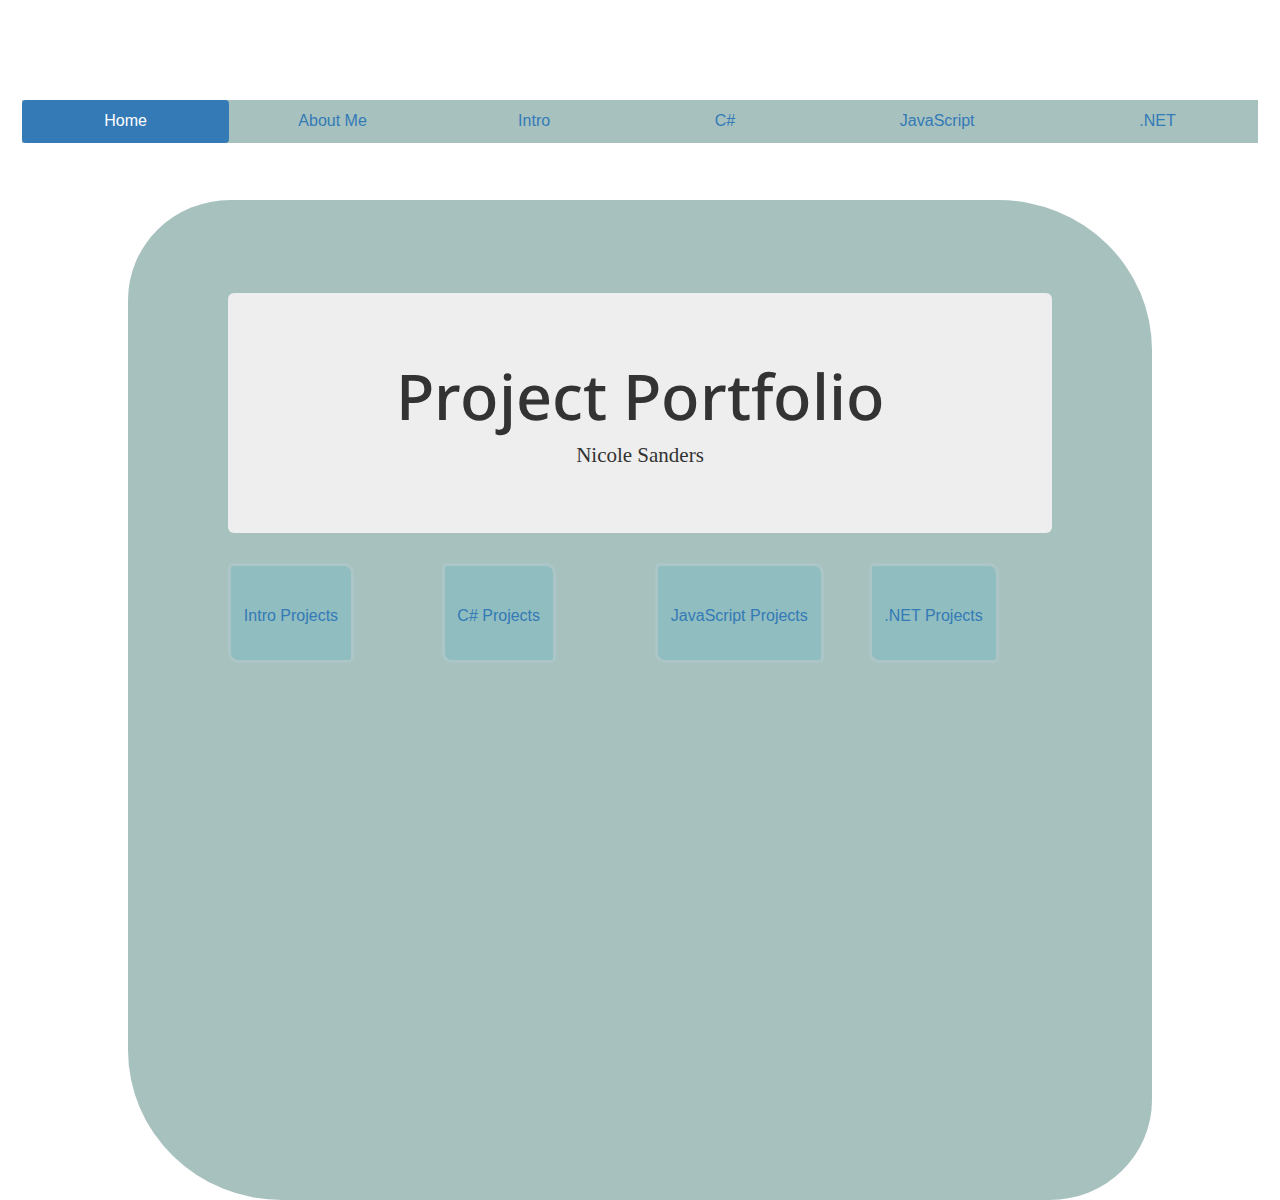
==== index.html @ eaacc469 "change background color" ====
<!DOCTYPE html>
<html>
  <head>
    <meta charset="utf-8">
    <link rel="stylesheet" href="css/bootstrap.css" type="text/css">
    <link rel="stylesheet" href="css/styles.css" type="text/css">
    <link href="https://fonts.googleapis.com/css?family=Coming+Soon|Droid+Sans" rel="stylesheet">

    <title>Nicole Sanders Portfolio</title>
  </head>

  <body>

    <div class="banner">
    </div>

    <div class="container">

      <!--Top Navigation bar-->
      <div class="top-nav">
        <ul class="nav nav-pills nav-justified">
          <li class="active"><a href="index.html">Home</a></li>
          <li><a href="about.html">About Me</a></li>
          <li><a href="intro-proj.html">Intro</a></li>
          <li><a href="#">C#</a></li>
          <li><a href="#">JavaScript</a></li>
          <li><a href="#">.NET</a></li>
        </ul>
      </div>

      <!--Jumbotron-->
      <div class="jumbotron">
        <h1>Project Portfolio</h1>
        <p>Nicole Sanders</p>
      </div>

      <!--links to the different project pages-->
      <div class="row">
        <div class="col-md-3">
          <button type="button" class="btn btn-info"><a href="intro-proj.html">Intro Projects</a></button>
        </div> <!--Closes col div-->
        <div class="col-md-3">
          <button type="button" class="btn btn-info"><a href="#">C# Projects</a></button>
        </div> <!--Closes col div-->
        <div class="col-md-3">
          <button type="button" class="btn btn-info"><a href="#">JavaScript Projects</a></button>
        </div> <!--Closes col div-->
        <div class="col-md-3">
          <button type="button" class="btn btn-info"><a href="#">.NET Projects</a></button>
        </div> <!--Closes col div-->
      </div> <!--Closes row div-->

      <div

    </div> <!--Closing div for container -->

  </body>
</html>
---- css/styles.css ----
body{
  background-color:white;
}

.container{
  background-color: #a7c1be;
  width:80%;
  height:1000px;
  padding:20px 100px;
  margin-top:100px;
  border-radius: 10% 15%;
}

.banner {
  height: 100px;
  background-image:url(https://programminghq.files.wordpress.com/2013/05/binary-code-big.jpg);
  margin-bottom:30px;
}

.jumbotron h1, .jumbotron p{
  text-align: center;
}

.top-nav{
  background-color: #a7c1be;
  margin: -120px -25% 150px -25%;
}

.btn{
  background-color: #90bdbf;
  height: 100px;
  border-radius: 5px 10px 5px 10px;
  text-align: center;
  padding: 7%;
  font-size:24px;
  border: 3px solid #acc6c7;
}

h1 {
  font-family: 'Droid Sans', sans-serif;
}

p, li {
  font-family: 'Coming Soon', cursive;
  font-size:16px;
}

a {
  font-family: arial, sans-serif;
}

.btn a{
  font-size: 16px;
}

#me-image{
  height:250px;

}

#thanks{
  color: red;
}

#basel{
  width:250px;
  float:right;
  padding-left: 10px;
  padding-bottom: 10px;
}

.projects ul:first-child {
  list-style: none;
}
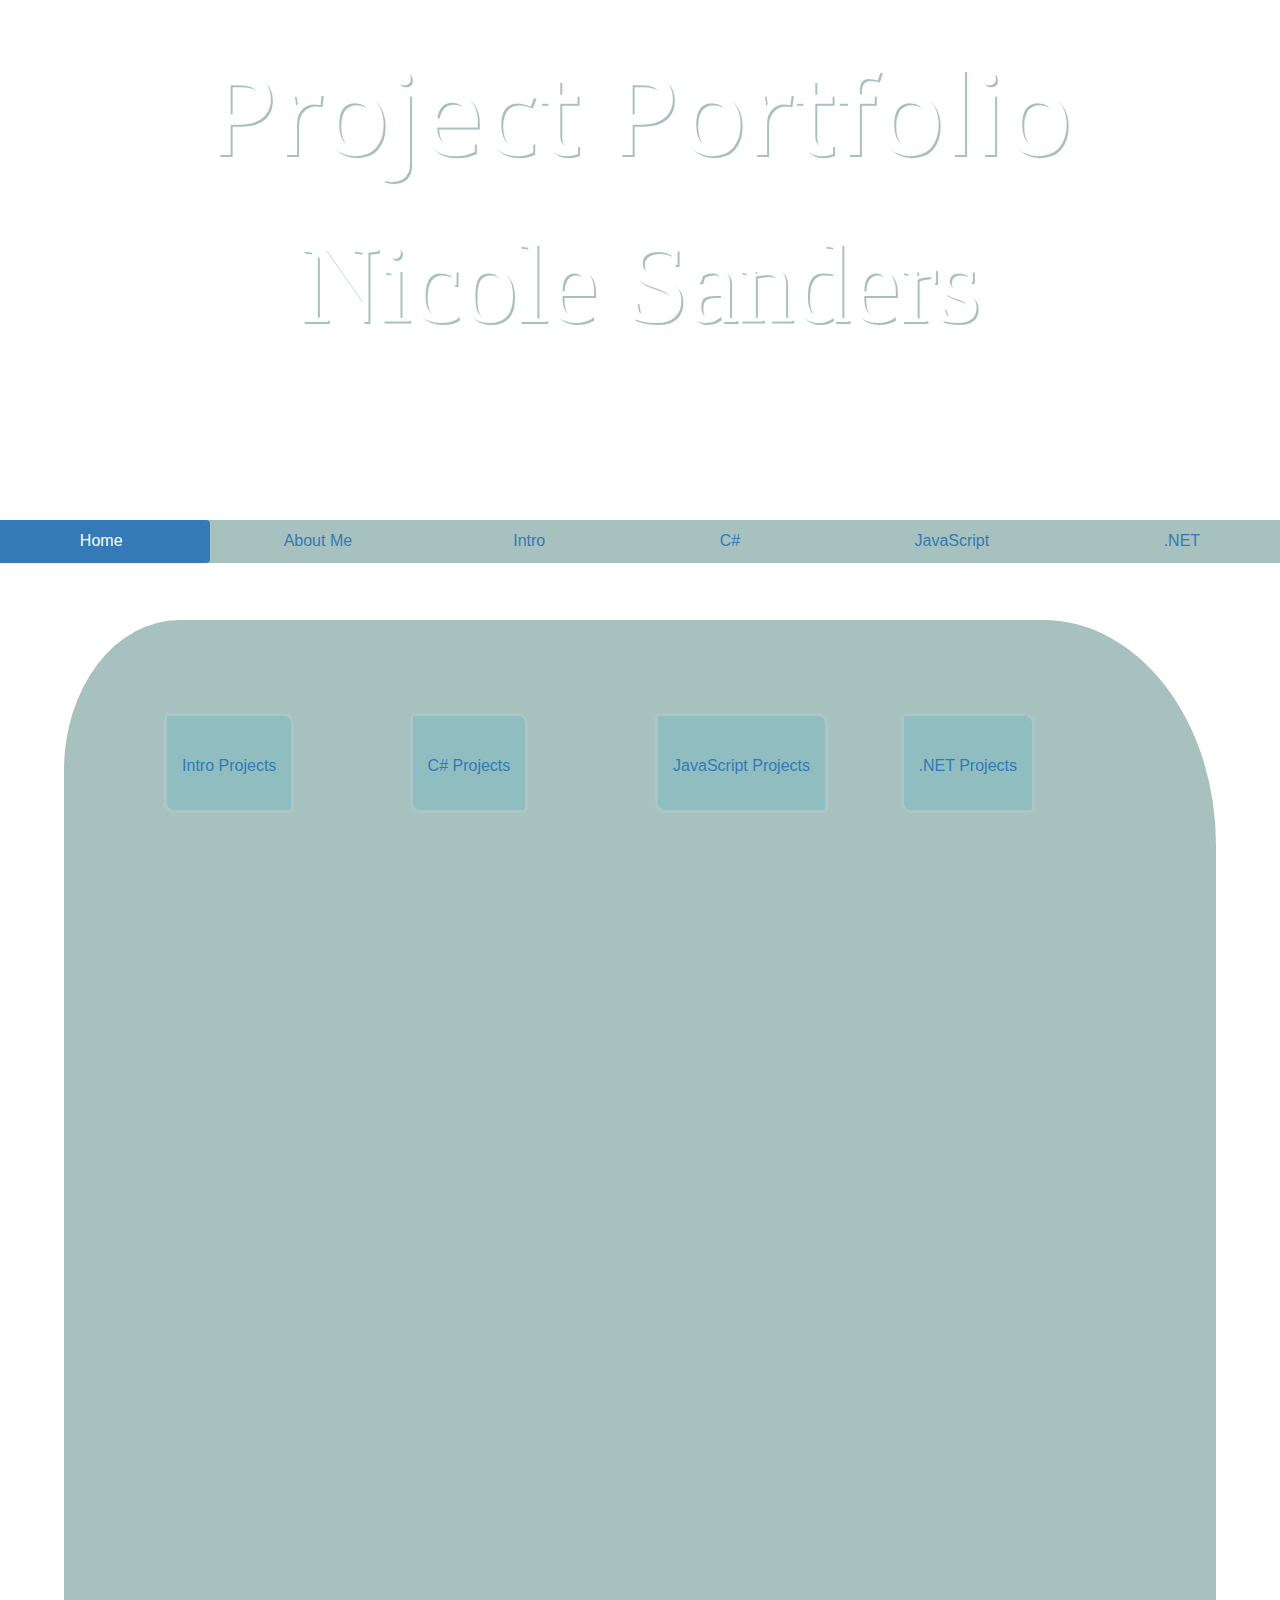
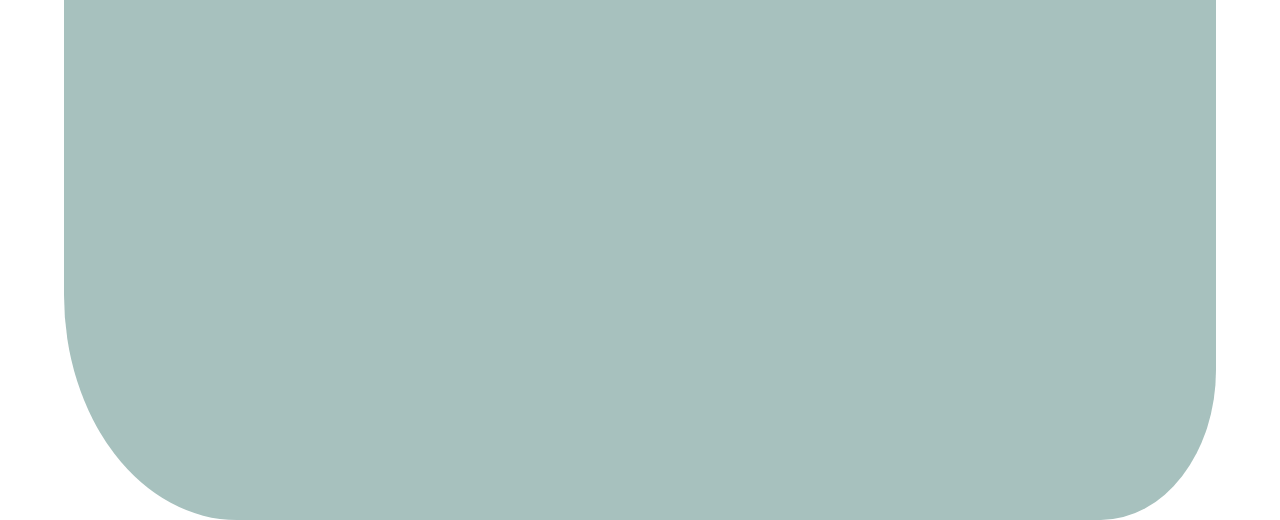
==== commit 4ca3d0fe: "remove the jumbotron and extend the banner image on index" ====
--- a/index.html
+++ b/index.html
@@ -11,7 +11,9 @@
 
   <body>
 
-    <div class="banner">
+    <div class="banner-home">
+      <h1>Project Portfolio</h1>
+      <h3>Nicole Sanders</h3>
     </div>
 
     <div class="container">
@@ -26,12 +28,6 @@
           <li><a href="#">JavaScript</a></li>
           <li><a href="#">.NET</a></li>
         </ul>
-      </div>
-
-      <!--Jumbotron-->
-      <div class="jumbotron">
-        <h1>Project Portfolio</h1>
-        <p>Nicole Sanders</p>
       </div>
 
       <!--links to the different project pages-->
--- a/css/styles.css
+++ b/css/styles.css
@@ -3,9 +3,8 @@
 }
 
 .container{
-  background-color: #a7c1be;
-  width:80%;
-  height:1000px;
+  background-color: #a7c1be;  width:90%;
+  height:1500px;
   padding:20px 100px;
   margin-top:100px;
   border-radius: 10% 15%;
@@ -17,13 +16,23 @@
   margin-bottom:30px;
 }
 
-.jumbotron h1, .jumbotron p{
+.banner-home {
+  height: 500px;
+  background-image:url(https://programminghq.files.wordpress.com/2013/05/binary-code-big.jpg);
+  margin-bottom:30px;
+}
+
+.banner-home h1, .banner-home h3{
   text-align: center;
+  text-shadow: 2px 2px #a7c1be;
+  font-size: 800%;
+  color: white;
+  padding-top: 30px;
 }
 
 .top-nav{
   background-color: #a7c1be;
-  margin: -120px -25% 150px -25%;
+  margin: -120px -18% 150px -18%;
 }
 
 .btn{
@@ -40,7 +49,7 @@
   font-family: 'Droid Sans', sans-serif;
 }
 
-p, li {
+p, li, h3 {
   font-family: 'Coming Soon', cursive;
   font-size:16px;
 }
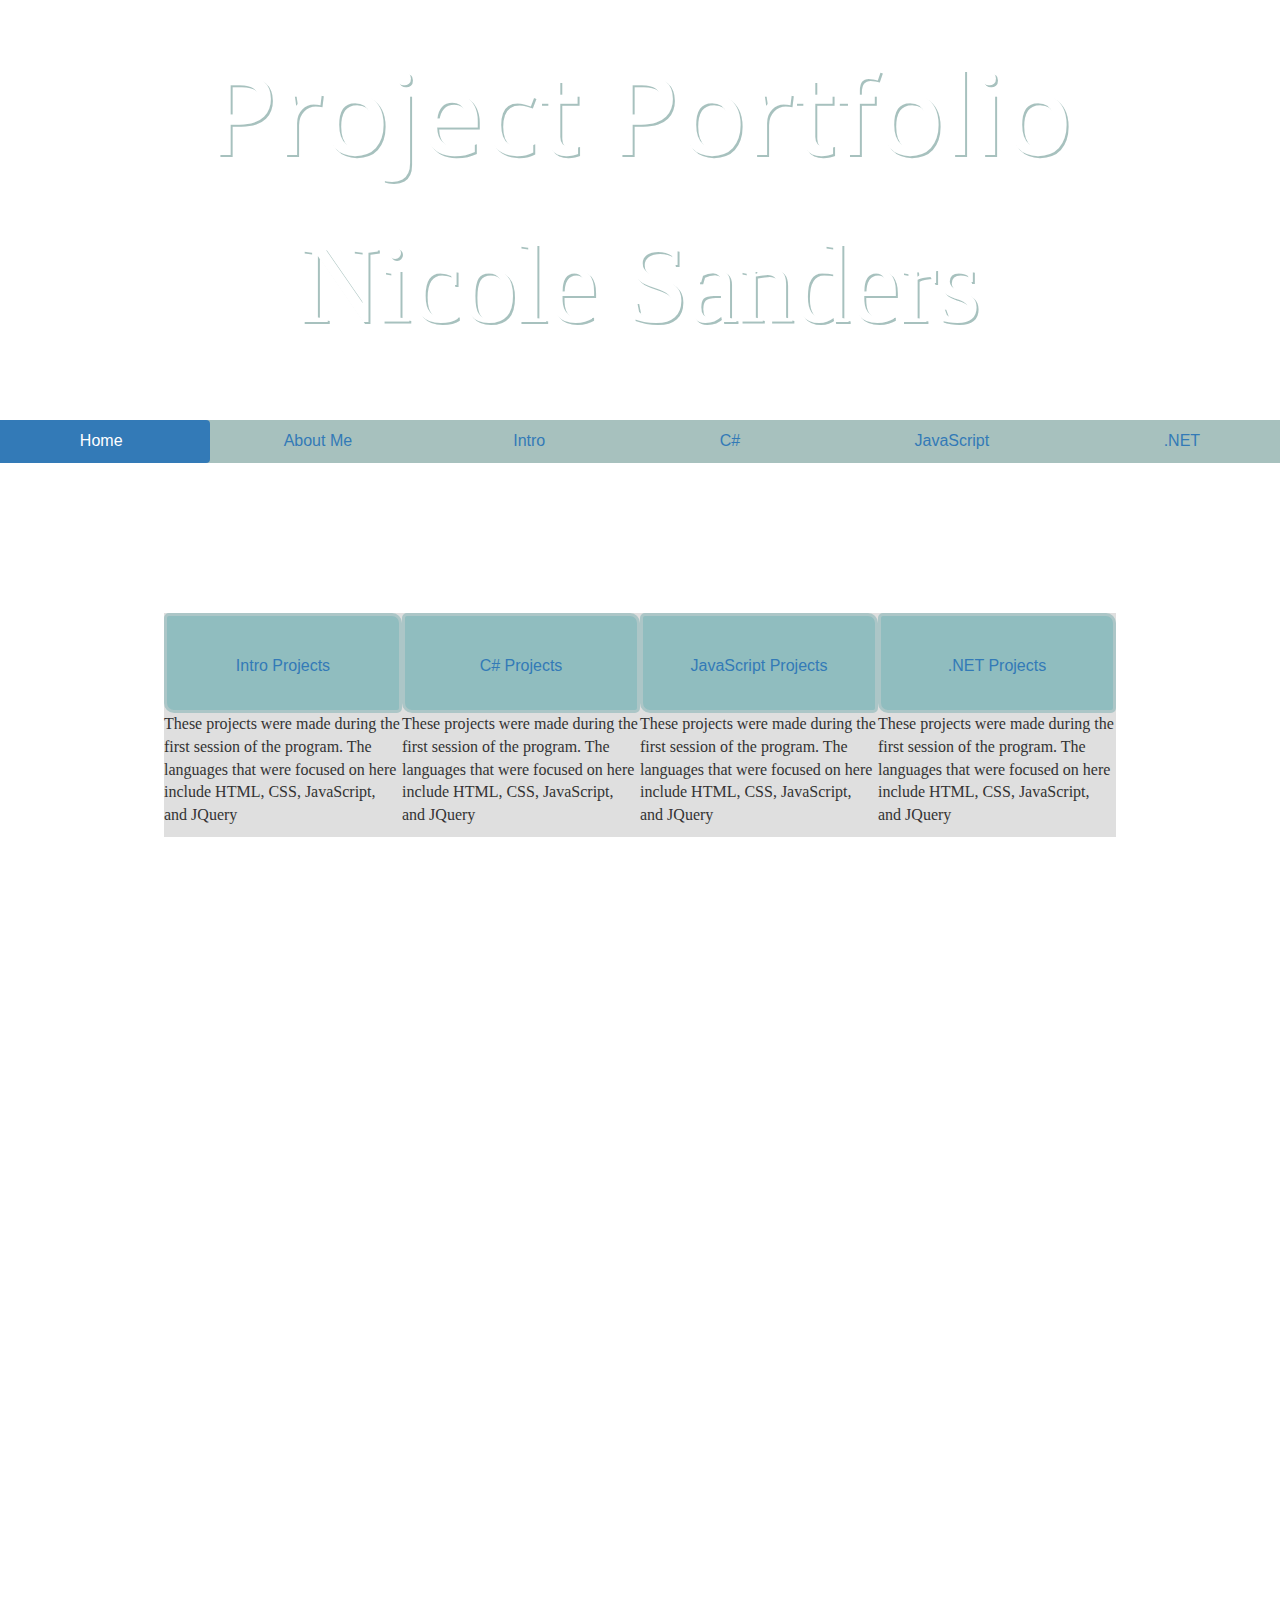
==== commit ccf9fd98: "add text below the buttons on the home page" ====
--- a/index.html
+++ b/index.html
@@ -30,23 +30,23 @@
         </ul>
       </div>
 
-      <!--links to the different project pages-->
-      <div class="row">
-        <div class="col-md-3">
-          <button type="button" class="btn btn-info"><a href="intro-proj.html">Intro Projects</a></button>
-        </div> <!--Closes col div-->
-        <div class="col-md-3">
-          <button type="button" class="btn btn-info"><a href="#">C# Projects</a></button>
-        </div> <!--Closes col div-->
-        <div class="col-md-3">
-          <button type="button" class="btn btn-info"><a href="#">JavaScript Projects</a></button>
-        </div> <!--Closes col div-->
-        <div class="col-md-3">
-          <button type="button" class="btn btn-info"><a href="#">.NET Projects</a></button>
-        </div> <!--Closes col div-->
-      </div> <!--Closes row div-->
 
-      <div
+      <div class="column">
+        <button type="button" class="btn btn-info"><a href="intro-proj.html">Intro Projects</a></button>
+        <p>These projects were made during the first session of the program. The languages that were focused on here include HTML, CSS, JavaScript, and JQuery</p>
+      </div>
+      <div class="column">
+        <button type="button" class="btn btn-info"><a href="#.html">C# Projects</a></button>
+        <p>These projects were made during the first session of the program. The languages that were focused on here include HTML, CSS, JavaScript, and JQuery</p>
+      </div>
+      <div class="column">
+        <button type="button" class="btn btn-info"><a href="#.html">JavaScript Projects </a></button>
+        <p>These projects were made during the first session of the program. The languages that were focused on here include HTML, CSS, JavaScript, and JQuery</p>
+      </div>
+      <div class="column">
+        <button type="button" class="btn btn-info"><a href="#.html">.NET Projects</a></button>
+        <p>These projects were made during the first session of the program. The languages that were focused on here include HTML, CSS, JavaScript, and JQuery</p>
+      </div>
 
     </div> <!--Closing div for container -->
 
--- a/css/styles.css
+++ b/css/styles.css
@@ -3,11 +3,15 @@
 }
 
 .container{
-  background-color: #a7c1be;  width:90%;
+  width:90%;
   height:1500px;
   padding:20px 100px;
   margin-top:100px;
   border-radius: 10% 15%;
+}
+
+.box{
+  background-color:	#dfdfdf;
 }
 
 .banner {
@@ -17,7 +21,7 @@
 }
 
 .banner-home {
-  height: 500px;
+  height: 400px;
   background-image:url(https://programminghq.files.wordpress.com/2013/05/binary-code-big.jpg);
   margin-bottom:30px;
 }
@@ -28,6 +32,12 @@
   font-size: 800%;
   color: white;
   padding-top: 30px;
+}
+
+.column{
+  float:left;
+  background-color: #dfdfdf;
+  width:25%
 }
 
 .top-nav{
@@ -43,6 +53,7 @@
   padding: 7%;
   font-size:24px;
   border: 3px solid #acc6c7;
+  width: 100%;
 }
 
 h1 {
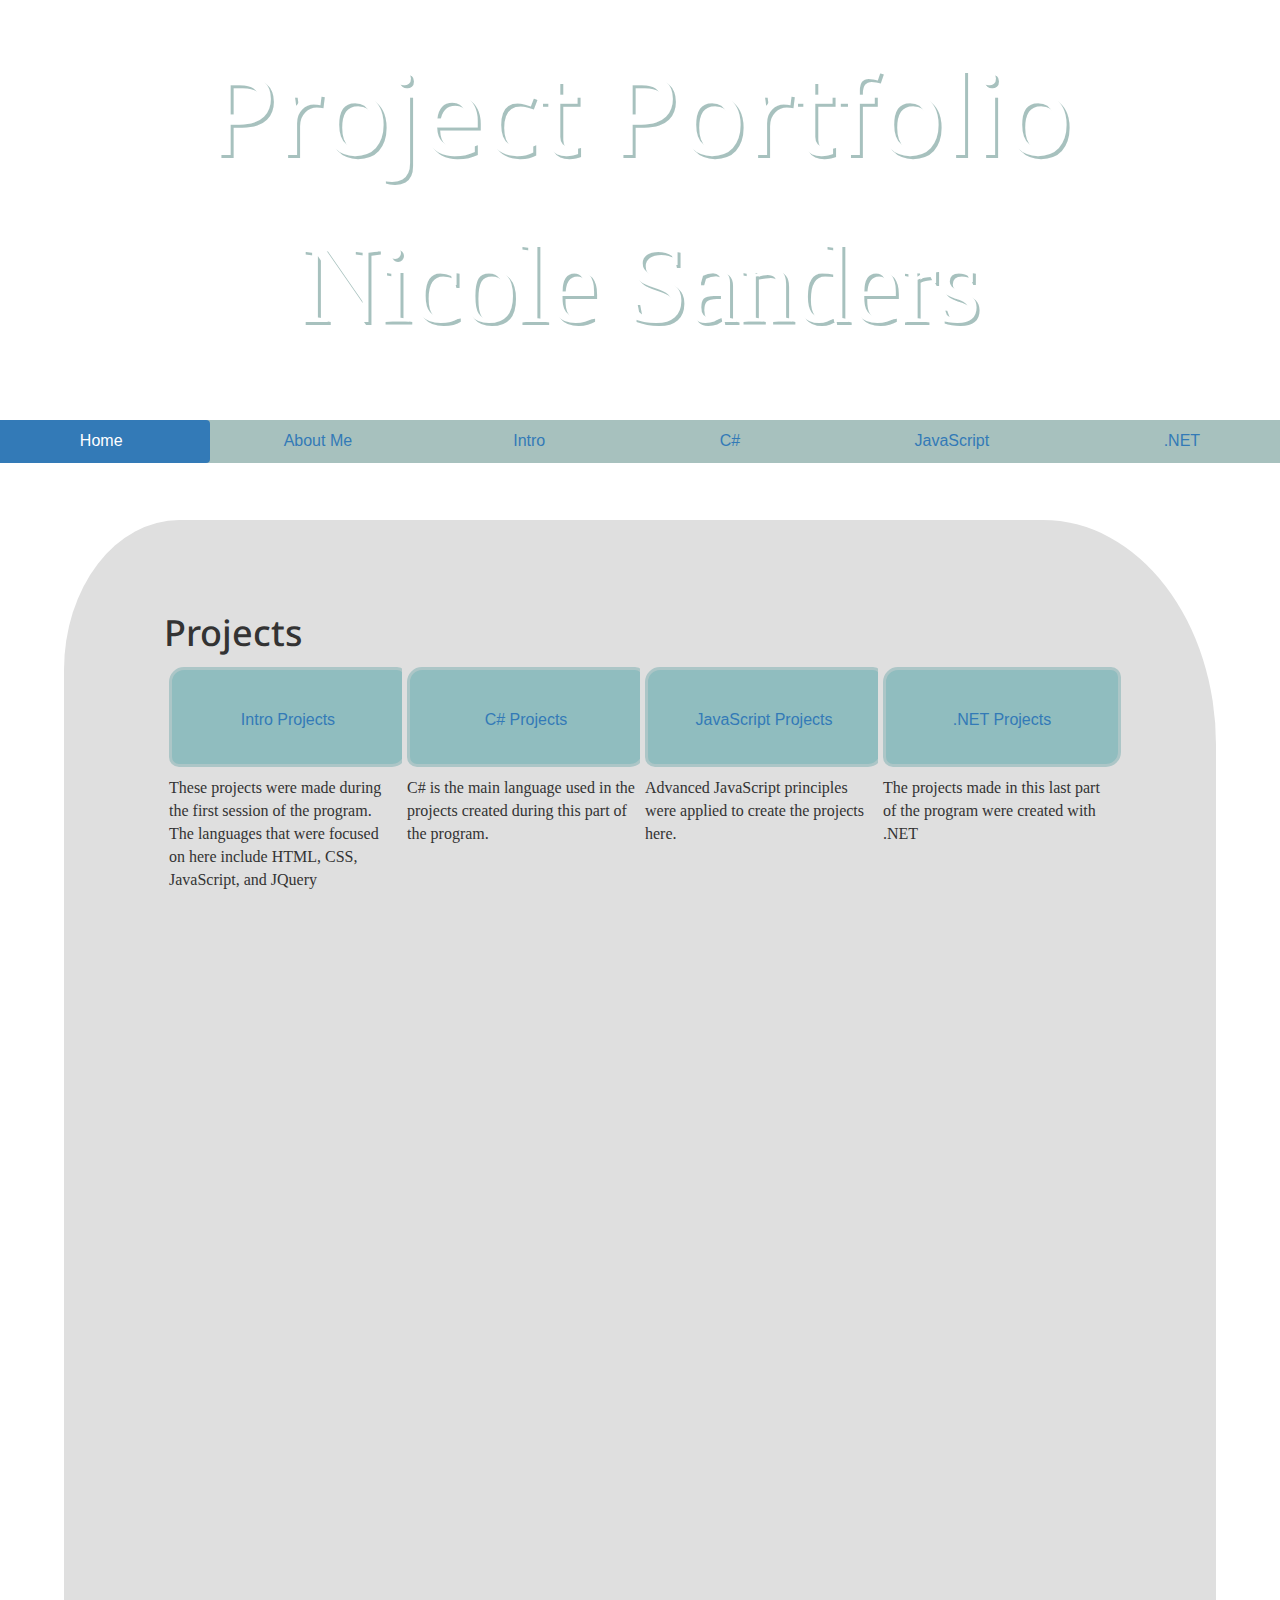
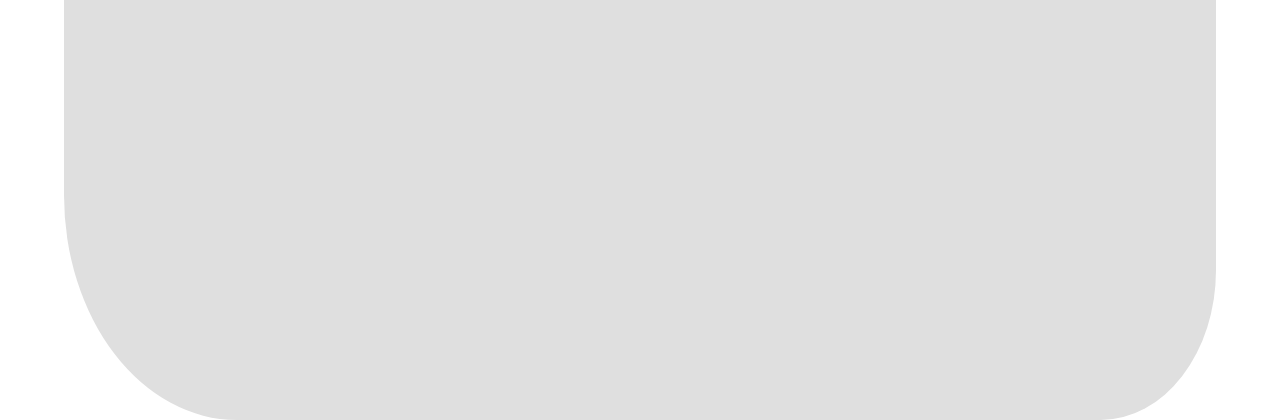
==== commit f70c9e20: "fix typos and spelling mistakes" ====
--- a/index.html
+++ b/index.html
@@ -30,6 +30,7 @@
         </ul>
       </div>
 
+      <h1>Projects</h1>
 
       <div class="column">
         <button type="button" class="btn btn-info"><a href="intro-proj.html">Intro Projects</a></button>
@@ -37,15 +38,15 @@
       </div>
       <div class="column">
         <button type="button" class="btn btn-info"><a href="#.html">C# Projects</a></button>
-        <p>These projects were made during the first session of the program. The languages that were focused on here include HTML, CSS, JavaScript, and JQuery</p>
+        <p>C# is the main language used in the projects created during this part of the program.</p>
       </div>
       <div class="column">
         <button type="button" class="btn btn-info"><a href="#.html">JavaScript Projects </a></button>
-        <p>These projects were made during the first session of the program. The languages that were focused on here include HTML, CSS, JavaScript, and JQuery</p>
+        <p>Advanced JavaScript principles were applied to create the projects here.</p>
       </div>
       <div class="column">
         <button type="button" class="btn btn-info"><a href="#.html">.NET Projects</a></button>
-        <p>These projects were made during the first session of the program. The languages that were focused on here include HTML, CSS, JavaScript, and JQuery</p>
+        <p>The projects made in this last part of the program were created with .NET</p>
       </div>
 
     </div> <!--Closing div for container -->
--- a/css/styles.css
+++ b/css/styles.css
@@ -8,9 +8,6 @@
   padding:20px 100px;
   margin-top:100px;
   border-radius: 10% 15%;
-}
-
-.box{
   background-color:	#dfdfdf;
 }
 
@@ -28,7 +25,7 @@
 
 .banner-home h1, .banner-home h3{
   text-align: center;
-  text-shadow: 2px 2px #a7c1be;
+  text-shadow: 3px 3px #a7c1be;
   font-size: 800%;
   color: white;
   padding-top: 30px;
@@ -48,12 +45,20 @@
 .btn{
   background-color: #90bdbf;
   height: 100px;
-  border-radius: 5px 10px 5px 10px;
+  border-radius: 15px 10px 15px 10px;
   text-align: center;
-  padding: 7%;
   font-size:24px;
   border: 3px solid #acc6c7;
   width: 100%;
+  margin: 5px;
+}
+
+.btn a{
+  font-size: 16px;
+}
+
+.column p{
+  margin: 5px;
 }
 
 h1 {
@@ -69,13 +74,8 @@
   font-family: arial, sans-serif;
 }
 
-.btn a{
-  font-size: 16px;
-}
-
 #me-image{
   height:250px;
-
 }
 
 #thanks{
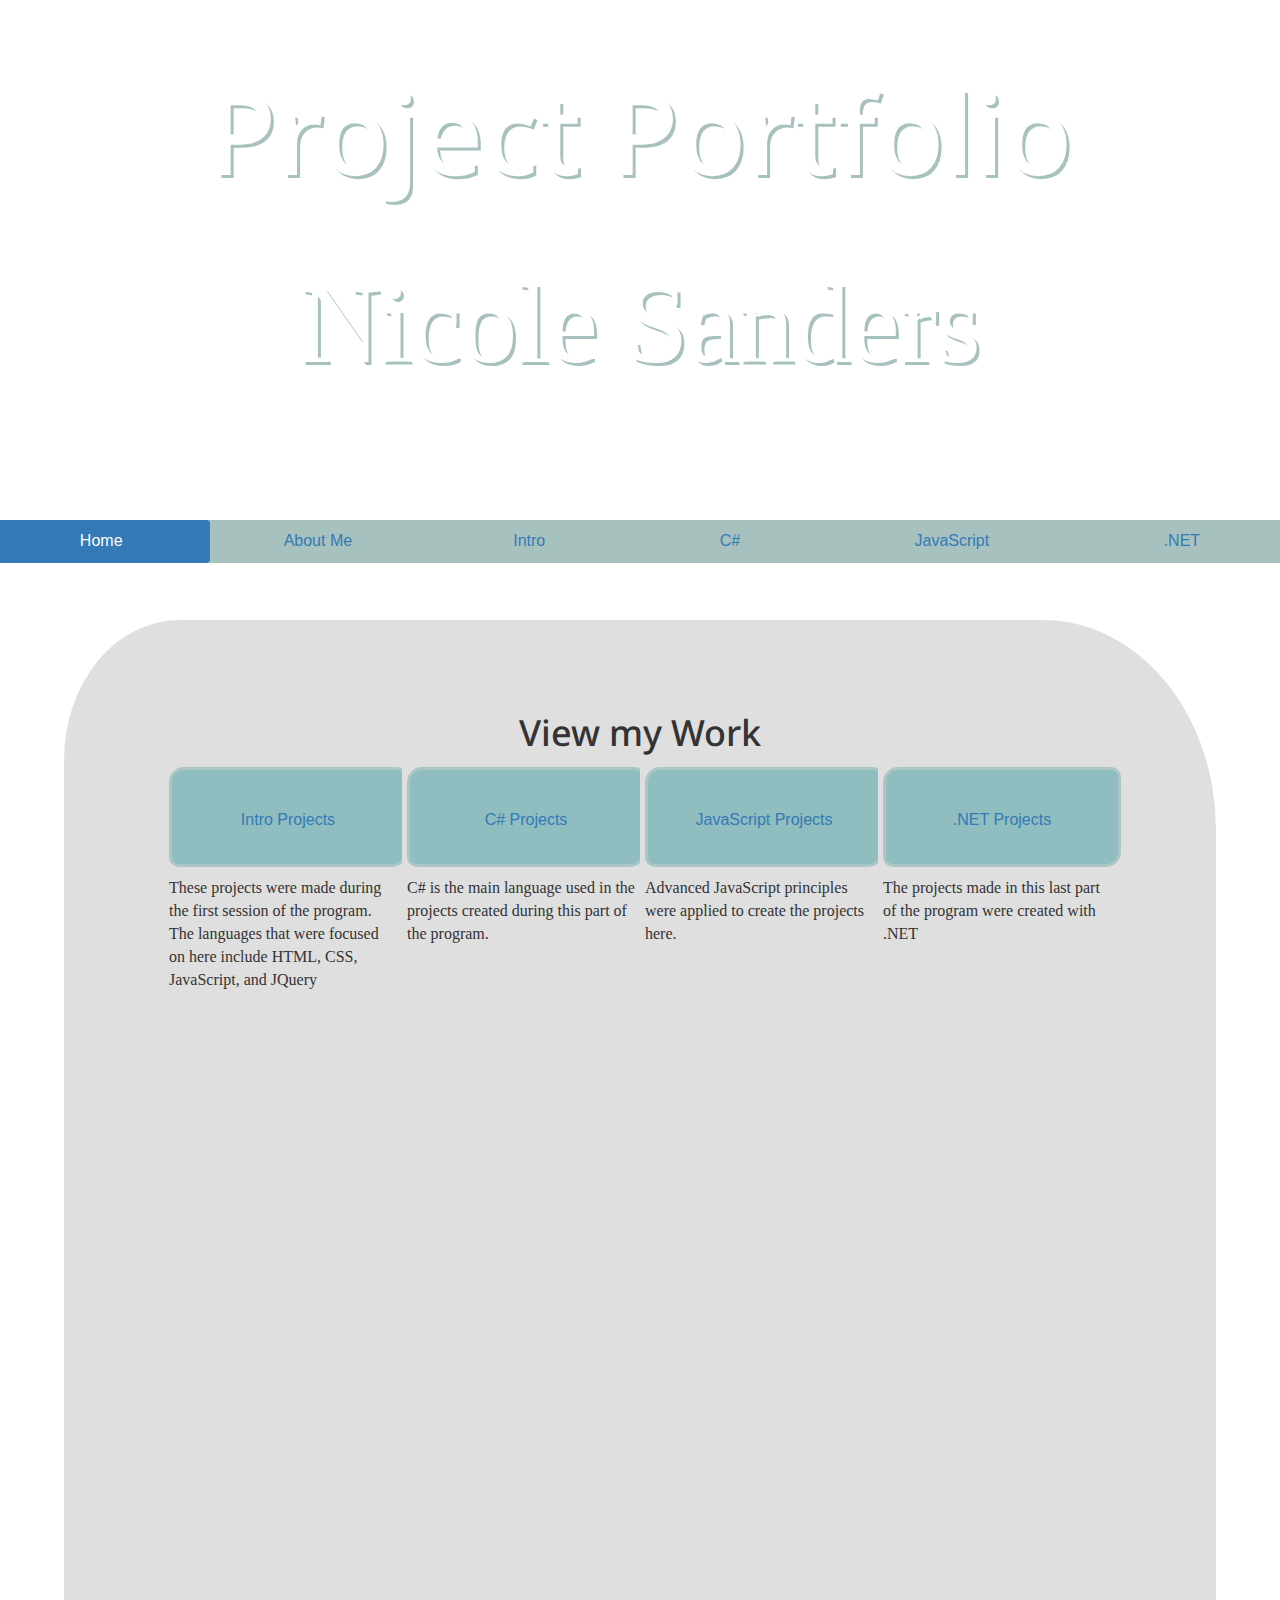
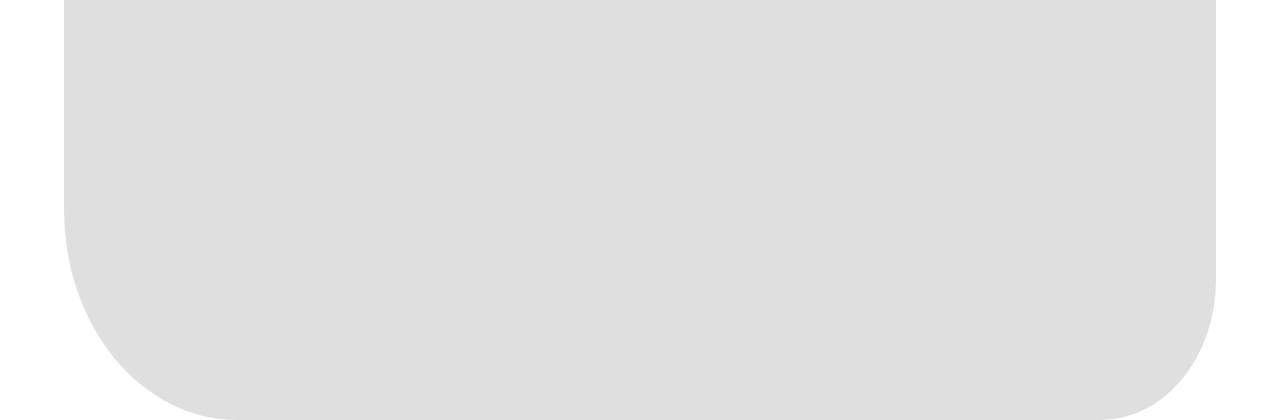
==== commit 660cd56a: "have minor changes to wording" ====
--- a/index.html
+++ b/index.html
@@ -30,7 +30,7 @@
         </ul>
       </div>
 
-      <h1>Projects</h1>
+      <h1>View my Work</h1>
 
       <div class="column">
         <button type="button" class="btn btn-info"><a href="intro-proj.html">Intro Projects</a></button>
--- a/css/styles.css
+++ b/css/styles.css
@@ -4,7 +4,7 @@
 
 .container{
   width:90%;
-  height:1500px;
+  height:1400px;
   padding:20px 100px;
   margin-top:100px;
   border-radius: 10% 15%;
@@ -18,7 +18,7 @@
 }
 
 .banner-home {
-  height: 400px;
+  height: 500px;
   background-image:url(https://programminghq.files.wordpress.com/2013/05/binary-code-big.jpg);
   margin-bottom:30px;
 }
@@ -28,7 +28,7 @@
   text-shadow: 3px 3px #a7c1be;
   font-size: 800%;
   color: white;
-  padding-top: 30px;
+  padding-top: 50px;
 }
 
 .column{
@@ -63,6 +63,7 @@
 
 h1 {
   font-family: 'Droid Sans', sans-serif;
+  text-align: center;
 }
 
 p, li, h3 {
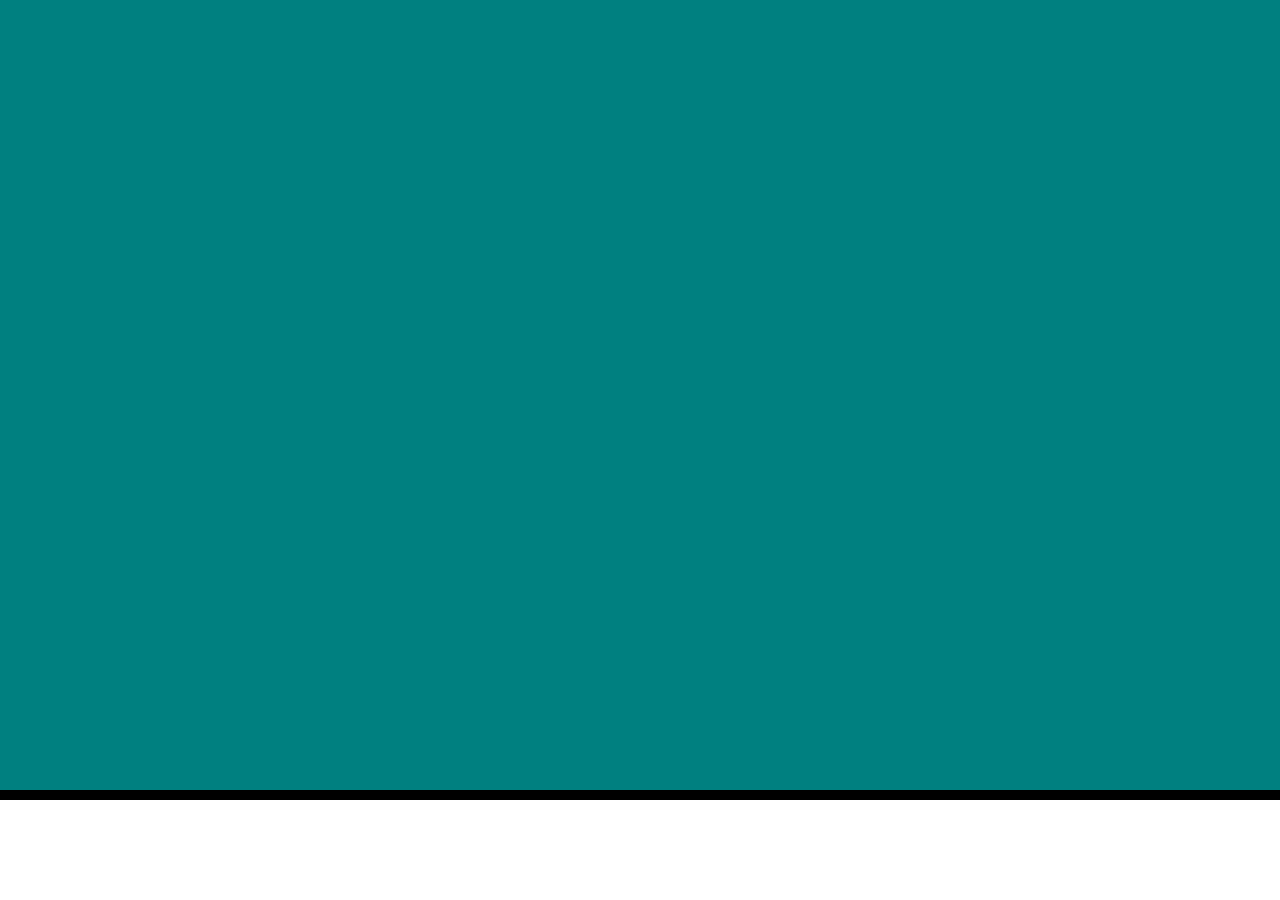
==== commit 0d814052: "start from scratch with teal background" ====
--- a/index.html
+++ b/index.html
@@ -11,45 +11,15 @@
 
   <body>
 
-    <div class="banner-home">
-      <h1>Project Portfolio</h1>
-      <h3>Nicole Sanders</h3>
+    <div class="banner">
     </div>
 
     <div class="container">
 
-      <!--Top Navigation bar-->
-      <div class="top-nav">
-        <ul class="nav nav-pills nav-justified">
-          <li class="active"><a href="index.html">Home</a></li>
-          <li><a href="about.html">About Me</a></li>
-          <li><a href="intro-proj.html">Intro</a></li>
-          <li><a href="#">C#</a></li>
-          <li><a href="#">JavaScript</a></li>
-          <li><a href="#">.NET</a></li>
-        </ul>
-      </div>
 
-      <h1>View my Work</h1>
 
-      <div class="column">
-        <button type="button" class="btn btn-info"><a href="intro-proj.html">Intro Projects</a></button>
-        <p>These projects were made during the first session of the program. The languages that were focused on here include HTML, CSS, JavaScript, and JQuery</p>
-      </div>
-      <div class="column">
-        <button type="button" class="btn btn-info"><a href="#.html">C# Projects</a></button>
-        <p>C# is the main language used in the projects created during this part of the program.</p>
-      </div>
-      <div class="column">
-        <button type="button" class="btn btn-info"><a href="#.html">JavaScript Projects </a></button>
-        <p>Advanced JavaScript principles were applied to create the projects here.</p>
-      </div>
-      <div class="column">
-        <button type="button" class="btn btn-info"><a href="#.html">.NET Projects</a></button>
-        <p>The projects made in this last part of the program were created with .NET</p>
-      </div>
 
-    </div> <!--Closing div for container -->
+    </div> <!--Closing div for container
 
   </body>
 </html>
--- a/css/styles.css
+++ b/css/styles.css
@@ -1,95 +1,6 @@
-body{
-  background-color:white;
+.banner {
+  background-color: teal;
+  height: 800px;
+  width:auto;
+  border-bottom: 10px solid black;
 }
-
-.container{
-  width:90%;
-  height:1400px;
-  padding:20px 100px;
-  margin-top:100px;
-  border-radius: 10% 15%;
-  background-color:	#dfdfdf;
-}
-
-.banner {
-  height: 100px;
-  background-image:url(https://programminghq.files.wordpress.com/2013/05/binary-code-big.jpg);
-  margin-bottom:30px;
-}
-
-.banner-home {
-  height: 500px;
-  background-image:url(https://programminghq.files.wordpress.com/2013/05/binary-code-big.jpg);
-  margin-bottom:30px;
-}
-
-.banner-home h1, .banner-home h3{
-  text-align: center;
-  text-shadow: 3px 3px #a7c1be;
-  font-size: 800%;
-  color: white;
-  padding-top: 50px;
-}
-
-.column{
-  float:left;
-  background-color: #dfdfdf;
-  width:25%
-}
-
-.top-nav{
-  background-color: #a7c1be;
-  margin: -120px -18% 150px -18%;
-}
-
-.btn{
-  background-color: #90bdbf;
-  height: 100px;
-  border-radius: 15px 10px 15px 10px;
-  text-align: center;
-  font-size:24px;
-  border: 3px solid #acc6c7;
-  width: 100%;
-  margin: 5px;
-}
-
-.btn a{
-  font-size: 16px;
-}
-
-.column p{
-  margin: 5px;
-}
-
-h1 {
-  font-family: 'Droid Sans', sans-serif;
-  text-align: center;
-}
-
-p, li, h3 {
-  font-family: 'Coming Soon', cursive;
-  font-size:16px;
-}
-
-a {
-  font-family: arial, sans-serif;
-}
-
-#me-image{
-  height:250px;
-}
-
-#thanks{
-  color: red;
-}
-
-#basel{
-  width:250px;
-  float:right;
-  padding-left: 10px;
-  padding-bottom: 10px;
-}
-
-.projects ul:first-child {
-  list-style: none;
-}
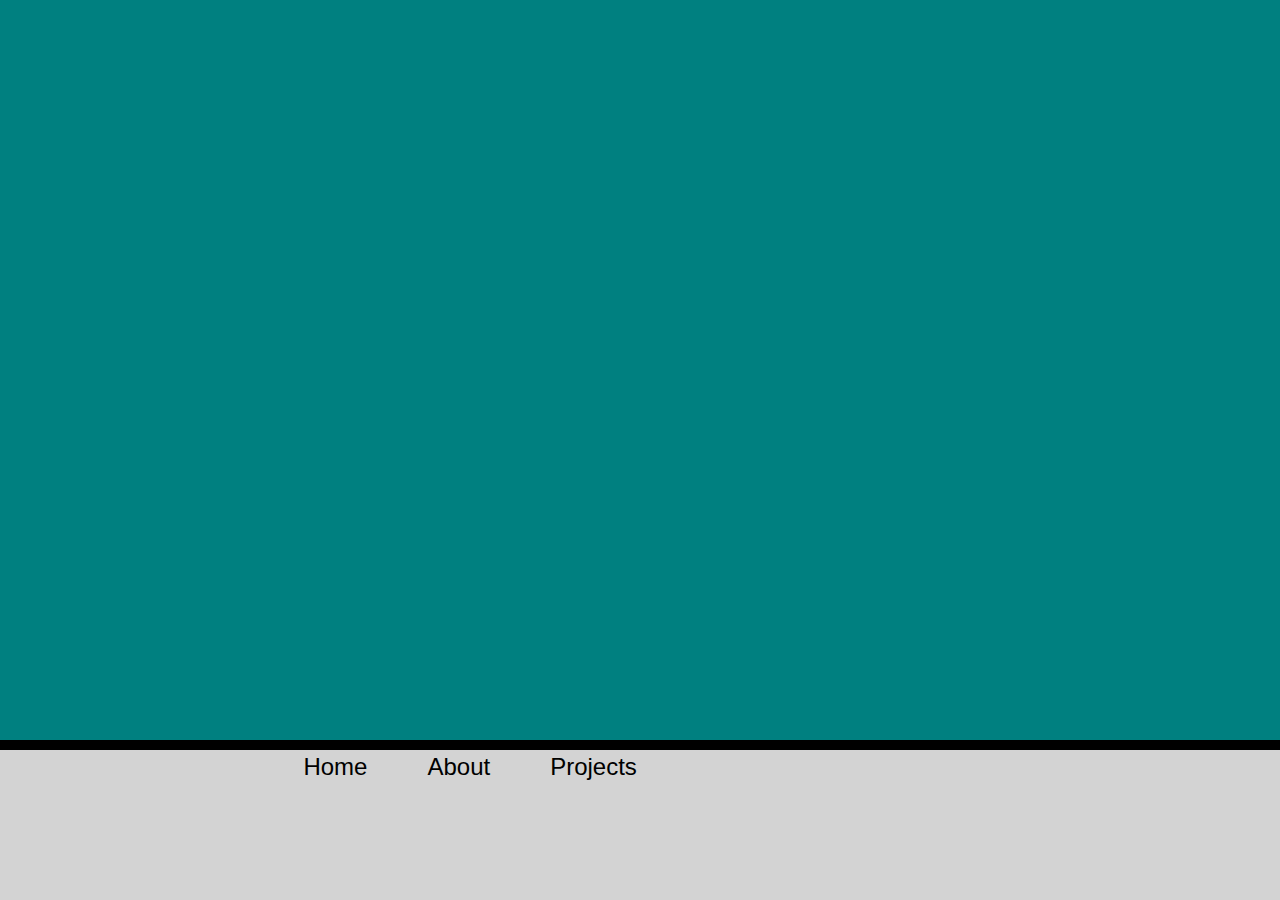
==== commit 3b0eb5b2: "add navigation links" ====
--- a/index.html
+++ b/index.html
@@ -16,10 +16,15 @@
 
     <div class="container">
 
+      <div class="navigation">
+        <div id="home" class="nav"><a href="index.html" class="nav-link">Home</a></div>
+        <div id="about" class="nav"><a href="about.html" class="nav-link">About</a></div>
+        <div id="intro" class="nav"><a href="intro-proj.html" class="nav-link">Projects</a></div>
+      </div>
 
 
 
-    </div> <!--Closing div for container
+    </div> <!--Closing div for container-->
 
   </body>
 </html>
--- a/css/styles.css
+++ b/css/styles.css
@@ -1,6 +1,36 @@
+body {
+  background-color: LightGray;
+}
+
 .banner {
   background-color: teal;
-  height: 800px;
+  height: 750px;
   width:auto;
   border-bottom: 10px solid black;
 }
+
+.container {
+  width: 90%;
+}
+
+.navigation {
+  margin-left: 20%;
+  margin-right: 20%;
+  margin-bottom: 30px;
+}
+
+.nav {
+  float: left;
+}
+
+.nav-link {
+  font-size: 24px;
+  color: black;
+
+}
+
+
+
+#about {
+  padding: 0px 60px 00px 60px;
+}
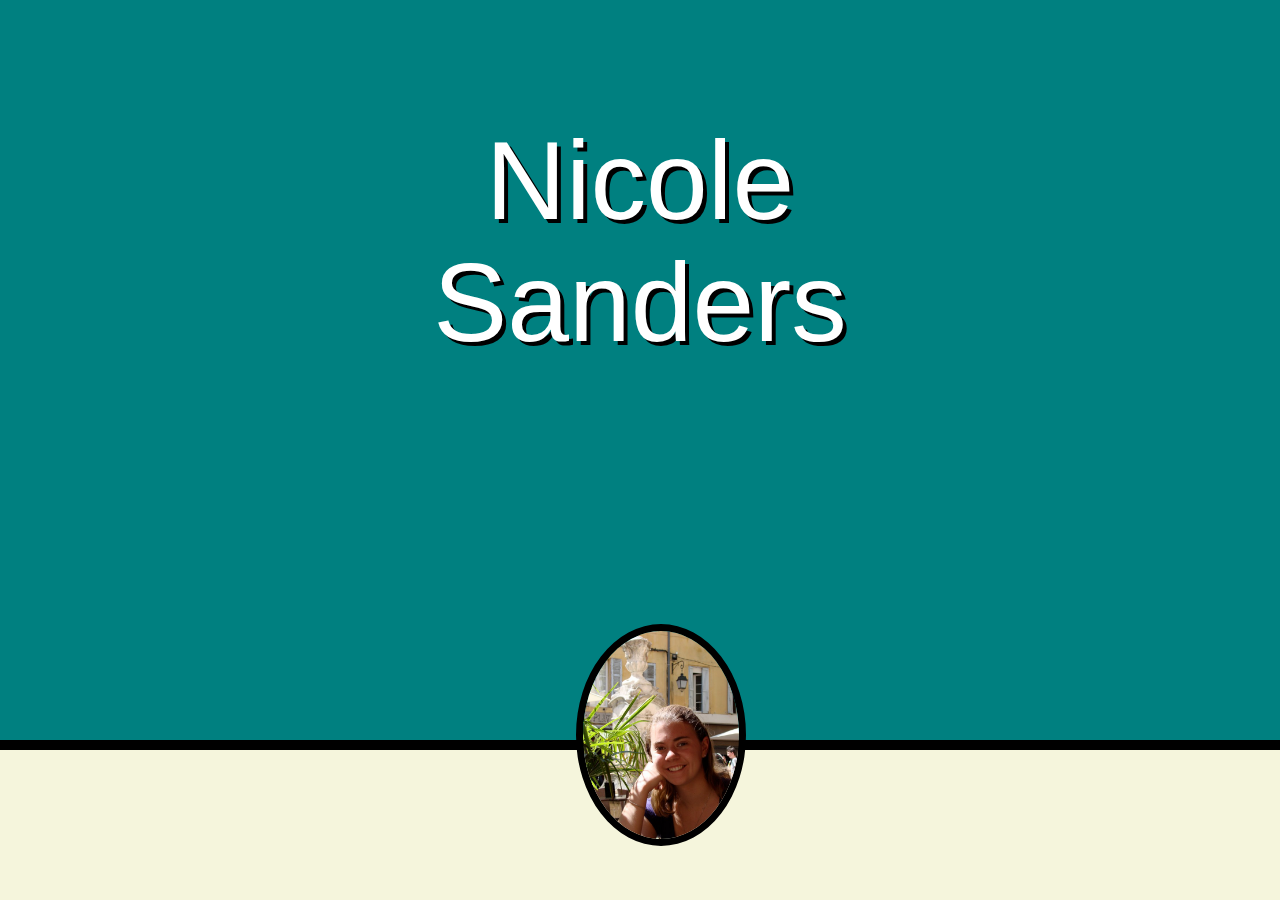
==== commit 71449808: "make more changes" ====
--- a/index.html
+++ b/index.html
@@ -12,15 +12,27 @@
   <body>
 
     <div class="banner">
+
+      <!-- <div class="navigation">
+        <div id="home" class="nav"><a href="index.html" class="nav-link">Home</a></div>
+        <div id="about" class="nav"><a href="about.html" class="nav-link">About</a></div>
+        <div id="intro" class="nav"><a href="intro-proj.html" class="nav-link">Projects</a></div>
+      </div> -->
+      <div class="row">
+        <div class="col-md-12">
+          <h1>Nicole<br> Sanders</h1>
+        </div>
+      </div>
+
+
+
+      <img src="img/nicole.jpg" id="me">
+
     </div>
 
     <div class="container">
 
-      <div class="navigation">
-        <div id="home" class="nav"><a href="index.html" class="nav-link">Home</a></div>
-        <div id="about" class="nav"><a href="about.html" class="nav-link">About</a></div>
-        <div id="intro" class="nav"><a href="intro-proj.html" class="nav-link">Projects</a></div>
-      </div>
+
 
 
 
--- a/css/styles.css
+++ b/css/styles.css
@@ -1,9 +1,11 @@
 body {
-  background-color: LightGray;
+  background-color: beige;
 }
 
 .banner {
   background-color: teal;
+  background-repeat: no-repeat;
+  background-size: contain;
   height: 750px;
   width:auto;
   border-bottom: 10px solid black;
@@ -14,9 +16,8 @@
 }
 
 .navigation {
-  margin-left: 20%;
-  margin-right: 20%;
-  margin-bottom: 30px;
+  padding-top: 20px;
+  padding-left: 20px;
 }
 
 .nav {
@@ -24,11 +25,26 @@
 }
 
 .nav-link {
-  font-size: 24px;
+  font-size: 18px;
   color: black;
+}
+
+h1 {
+  color: white;
+  text-shadow: 4px 4px black;
+  font-size: 111px;
+  text-align: center;
+  padding-top: 100px;
+}
+
+img#me {
+  height: 30%;
+  border: 7px solid black;
+  border-radius: 100%;
+  margin-top: 250px;
+  margin-left: 45%;
 
 }
-
 
 
 #about {
